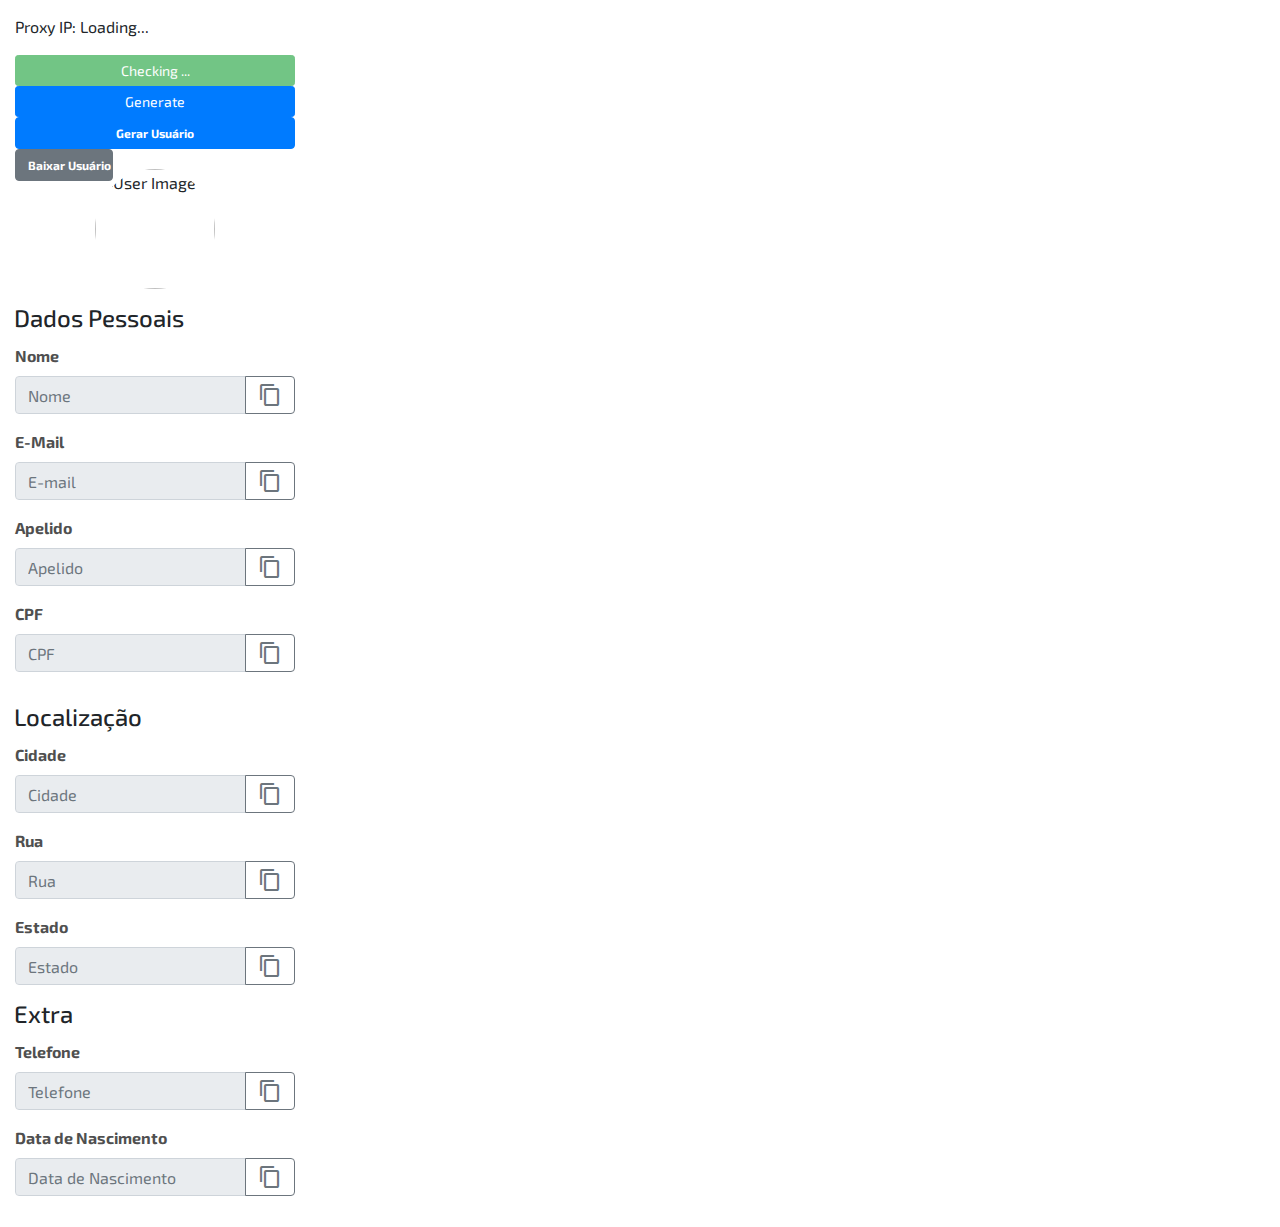
==== index.html @ 23555bde "First Commit" ====
<html>

<head>
  <meta http-equiv="Content-Type" content="text/html;charset=utf-8" />
  <title></title>
  <link rel="stylesheet" type="text/css" href="src/css/style.css" />
  <link href="https://fonts.googleapis.com/icon?family=Material+Icons" rel="stylesheet">
  <script type="text/javascript" src="src/js/jquery-3.5.1.min.js"></script>

  <link rel="stylesheet" href="src/css/bootstrap.min.css">
  <script src="src/js/bootstrap.min.js"></script>
  <script type="text/javascript" src="src/js/clipboard.min.js"></script>
  <script type="module" src="src/js/cpf.js"></script>
  <script type="module" src="src/js/get_data.js"></script>
  <script type="module" src="src/js/get_ip.js"></script>
  <script type="module" src="src/js/check_timesheet.js"></script>
</head>

<body>
  <div class="container">
    <input type="hidden" id="getIpBtn" name="getIpBtn" class="btn btn-primary" value="Get Ip Btn" />
    <p id="ipAddress">Proxy IP: Loading...</p>
    <p id="notification" style="color: red; display: none;">Proxy configuration is incorrect. Please check the settings.</p>
  </div>
  <div class="container">
    <button type="button" id="continueButton" name="continueButton" class="btn btn-success btn-sm btn-block disabled" disabled>Checking ... </button>
  </div>

  <div class="container">
    <button type="button" id="filterButton" name="filterButton" class="btn btn-primary btn-sm btn-block">Generate</button>
  </div>

  <div id="top-bar">
    <input type="button" id="genBtn" name="genBtn" class="btn btn-primary" value="Gerar Usuário" />
    <br>
    <input type="button" id="downUser" name="downUser" class="btn btn-secondary" value="Baixar Usuário" />
  </div>
  <div id="content" class="container">

    <div class="user-image">
      <dl>
        <figure>
          <img src="" alt="User Image" id="user_img" width="104" height="104">
        </figure>
      </dl>
    </div>

  
      <div class="msg-warning alert alert-warning">
        Copiado para área de transferência
      </div>


    <div class='header-section'>
      <h4>Dados Pessoais</h4>
    </div>

    <form id="dataForm" name="dataForm">
      <fieldset class="dataBox">
        <dt>
          <label for="name">Nome</label>
        </dt>
        <div class="input-group mb-3">
          <input type="text" class="form-control" placeholder="Nome" aria-label="Nome" aria-describedby="Nome" id="name"
            name="name" readonly>
          <div class="input-group-append">
            <button class="btn btn-outline-secondary" id="copy-btn" type="button" data-clipboard-target="#name"><i
                class="material-icons">content_copy</i></button>
          </div>
        </div>

        <dt>
          <label for="email">E-Mail</label>
        </dt>
        <div class="input-group mb-3">
          <input type="text" class="form-control" placeholder="E-mail" aria-label="E-Mail" aria-describedby="E-Mail"
            id="email" name="email" readonly>
          <div class="input-group-append">
            <button class="btn btn-outline-secondary" id="copy-btn" type="button" data-clipboard-target="#email"><i
                class="material-icons">content_copy</i></button>
          </div>
        </div>

        <dt>
          <label for="nickname">Apelido</label>
        </dt>
        <div class="input-group mb-3">
          <input type="text" class="form-control" placeholder="Apelido" aria-label="Apelido" aria-describedby="Apelido"
            id="nickname" name="nickname" readonly>
          <div class="input-group-append">
            <button class="btn btn-outline-secondary" id="copy-btn" type="button" data-clipboard-target="#nickname"><i
                class="material-icons">content_copy</i></button>
          </div>
        </div>

        <dt>
          <label for="cpf">CPF</label>
        </dt>
        <div class="input-group mb-3">
          <input type="text" class="form-control" placeholder="CPF" aria-label="CPF" aria-describedby="CPF" id="cpf"
            name="cpf" readonly>
          <div class="input-group-append">
            <button class="btn btn-outline-secondary" id="copy-btn" type="button" data-clipboard-target="#cpf"><i
                class="material-icons">content_copy</i></button>
          </div>
        </div>

  </div>
  </fieldset>

  <fieldset class="dataBox">
    <div class='header-section'>
      <h4>Localização</h4>
    </div>

    <dt>
      <label for="city">Cidade</label>
    </dt>
    <div class="input-group mb-3">
      <input type="text" class="form-control" placeholder="Cidade" aria-label="Cidade" aria-describedby="Cidade" id="city"
        name="city" readonly>
      <div class="input-group-append">
        <button class="btn btn-outline-secondary" id="copy-btn" type="button" data-clipboard-target="#city"><i
            class="material-icons">content_copy</i></button>
      </div>
    </div>

    <dt>
      <label for="street">Rua</label>
    </dt>
    <div class="input-group mb-3">
      <input type="text" class="form-control" placeholder="Rua" aria-label="Rua" aria-describedby="Rua" id="street"
        name="street" readonly>
      <div class="input-group-append">
        <button class="btn btn-outline-secondary" id="copy-btn" type="button" data-clipboard-target="#street"><i
            class="material-icons">content_copy</i></button>
      </div>
    </div>

    <dt>
      <label for="state">Estado</label>
    </dt>
    <div class="input-group mb-3">
      <input type="text" class="form-control" placeholder="Estado" aria-label="Estado" aria-describedby="Estado" id="state"
        name="state" readonly>
      <div class="input-group-append">
        <button class="btn btn-outline-secondary" id="copy-btn" type="button" data-clipboard-target="#state"><i
            class="material-icons">content_copy</i></button>
      </div>
    </div>


  </fieldset>


  <fieldset class="dataBox">
    <div class='header-section'>
      <h4>Extra</h4>
    </div>

    <dt>
      <label for="phone">Telefone</label>
    </dt>
    <div class="input-group mb-3">
      <input type="text" class="form-control" placeholder="Telefone" aria-label="Telefone" aria-describedby="Telefone" id="phone"
        name="phone" readonly>
      <div class="input-group-append">
        <button class="btn btn-outline-secondary" id="copy-btn" type="button" data-clipboard-target="#phone"><i
            class="material-icons">content_copy</i></button>
      </div>
    </div>

    <dt>
      <label for="dob">Data de Nascimento</label>
    </dt>
    <div class="input-group mb-3">
      <input type="text" class="form-control" placeholder="Data de Nascimento" aria-label="Data de Nascimento" aria-describedby="Data de Nascimento" id="dob"
        name="dob" readonly>
      <div class="input-group-append">
        <button class="btn btn-outline-secondary" id="copy-btn" type="button" data-clipboard-target="#dob"><i
            class="material-icons">content_copy</i></button>
      </div>
    </div>

  </fieldset>

  </form>
  </div>
</body>

</html>
---- src/css/style.css ----
@import url("https://fonts.googleapis.com/css2?family=Exo+2:wght@300;400&display=swap");

* {
  font-family: "Exo 2", sans-serif;
}

body {
  padding: 15px;
}

#top-bar {
  top: 0;
  left: 0;
  z-index: 999;
  width: 100%;
  height: 10px;
  background: #fff;
}

#content {
  margin-top: 42px;
}

label {
  cursor: default;
}

dt {
  color: #4f4f4f;
}

ul {
  list-style-type: none;
}

li {
  display: inline;
  margin-right: 29px;
  margin-left: 4px;
}

li.last {
  margin-right: 0px !important;
  margin-left: 0px !important;
}

li a {
  font-size: 22px;
  font-weight: bold;
  vertical-align: middle;
  color: #5080d8;
}

.header-section {
  font-size: 15px;
  margin: -1px;
  width: 100%;
  height: 30px;
  position: relative;
  margin-bottom: 10px;
}

.header-section span {
  padding: 15px 0px 15px 0px;
}

#genBtn {
  width: 100%;
  font-size: 12px;
  font-weight: bold;
}

 #downUser {
  width: 35%;
  font-size: 12px;
  font-weight: bold;
}

.icon {
  text-align: center;
}

.icon .material-icons {
  font-size: 48px;
}

.copy-btn {
  width: 10px;
}

::-webkit-scrollbar-track-piece {
  background-color: #fff;
  -webkit-border-radius: 0;
}

::-webkit-scrollbar {
  width: 6px;
  height: 6px;
}

::-webkit-scrollbar-thumb {
  height: 50px;
  background-color: #9f9f9f;
  -webkit-border-radius: 4px;
  outline: 2px solid #fff;
  outline-offset: -2px;
  border: 2px solid #fff;
}

.container {
  padding-right: 0px !important;
  padding-left: 0px !important;
}

.dataBox {
  width: 100%;
}

body {
  width: 310px;
}

.custom-md {
  padding-left: 2px !important;
  padding-right: 2px !important;
}

.msg-warning {
  position: fixed !important;
  top: 20px;
  text-align: center;
  white-space: nowrap;
  font-size: 0.9em;
  padding: 1px 6px;
  margin: 0 auto;
  display: none;
  opacity: 0.9;
  z-index: 999 !important;
}

.user-image {
  margin-top: 20px;
}

.user-image figure {
  display: flex;
  justify-content: center;
}

figure img {
  border-radius: 100px;
  height: 120px;
  width: 120px;
}
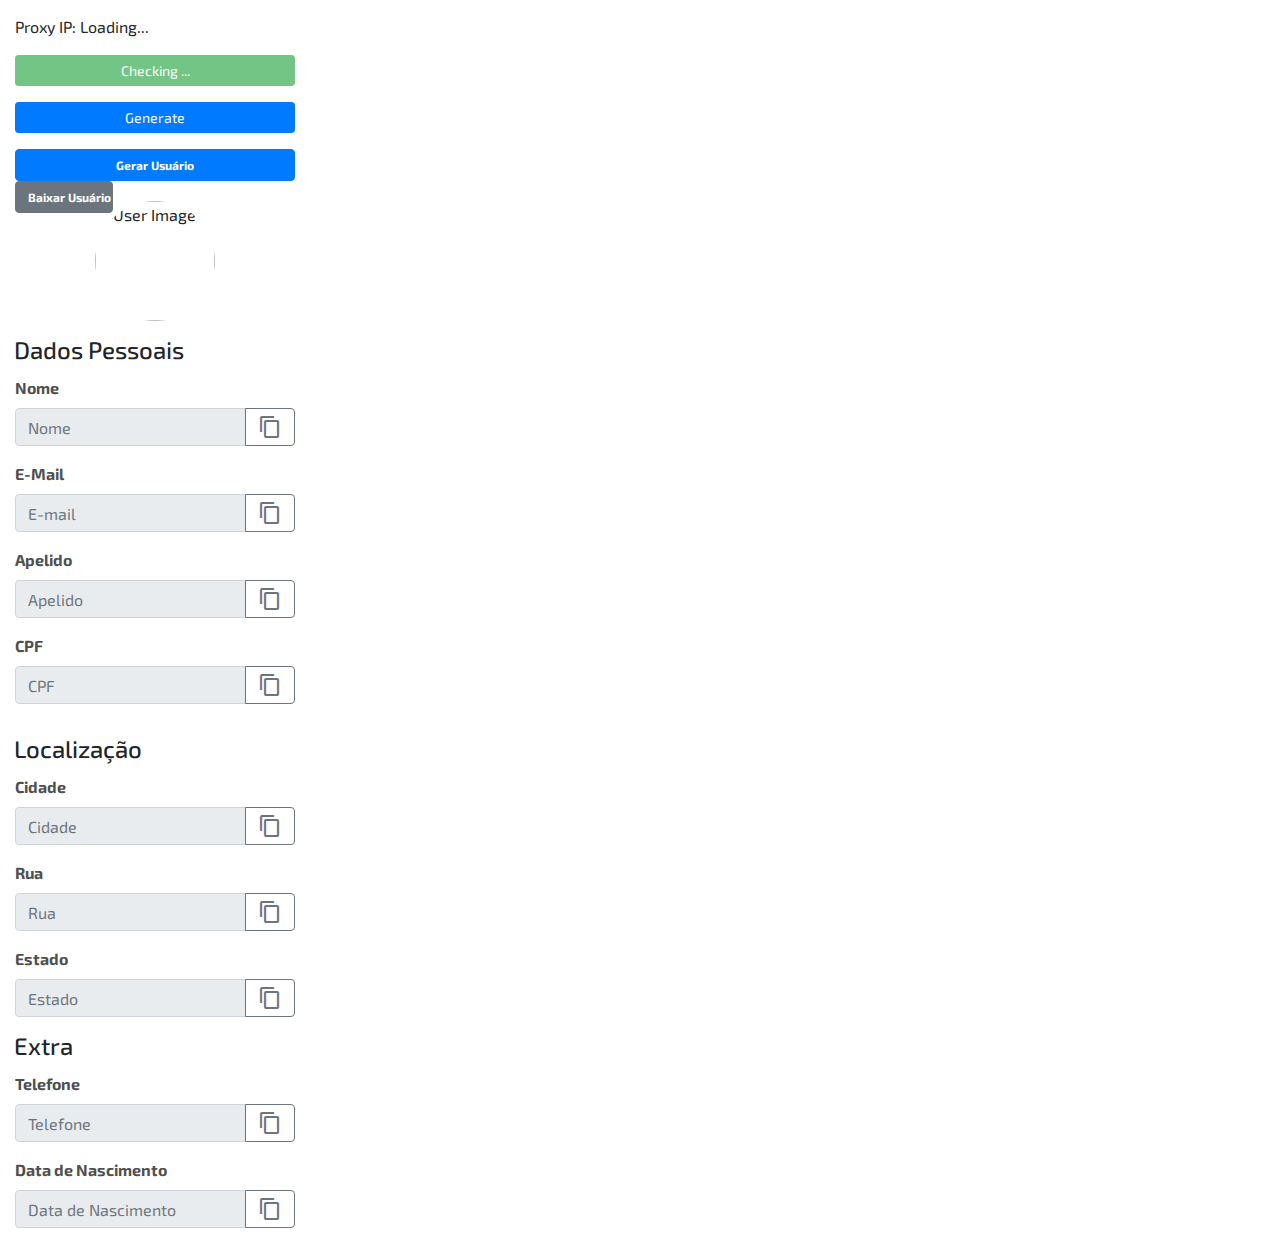
==== commit 6d1f4c69: "Show data in Table" ====
--- a/index.html
+++ b/index.html
@@ -22,12 +22,27 @@
     <p id="ipAddress">Proxy IP: Loading...</p>
     <p id="notification" style="color: red; display: none;">Proxy configuration is incorrect. Please check the settings.</p>
   </div>
-  <div class="container">
+  <div class="container mt-3">
     <button type="button" id="continueButton" name="continueButton" class="btn btn-success btn-sm btn-block disabled" disabled>Checking ... </button>
   </div>
 
-  <div class="container">
+  <div class="container mt-3">
     <button type="button" id="filterButton" name="filterButton" class="btn btn-primary btn-sm btn-block">Generate</button>
+  </div>
+
+  <div class="container mt-3">
+    <table class="table table-striped" id="dynamicTable" style="display: none;">
+      <thead>
+        <tr>
+          <th scope="col">#</th>
+          <th scope="col">Name</th>
+          <th scope="col">Time</th>
+          <th scope="col">Status</th>
+        </tr>
+      </thead>
+    </table>
+
+    <div id="dynamicTableJSON" style="display: none;"></div>
   </div>
 
   <div id="top-bar">
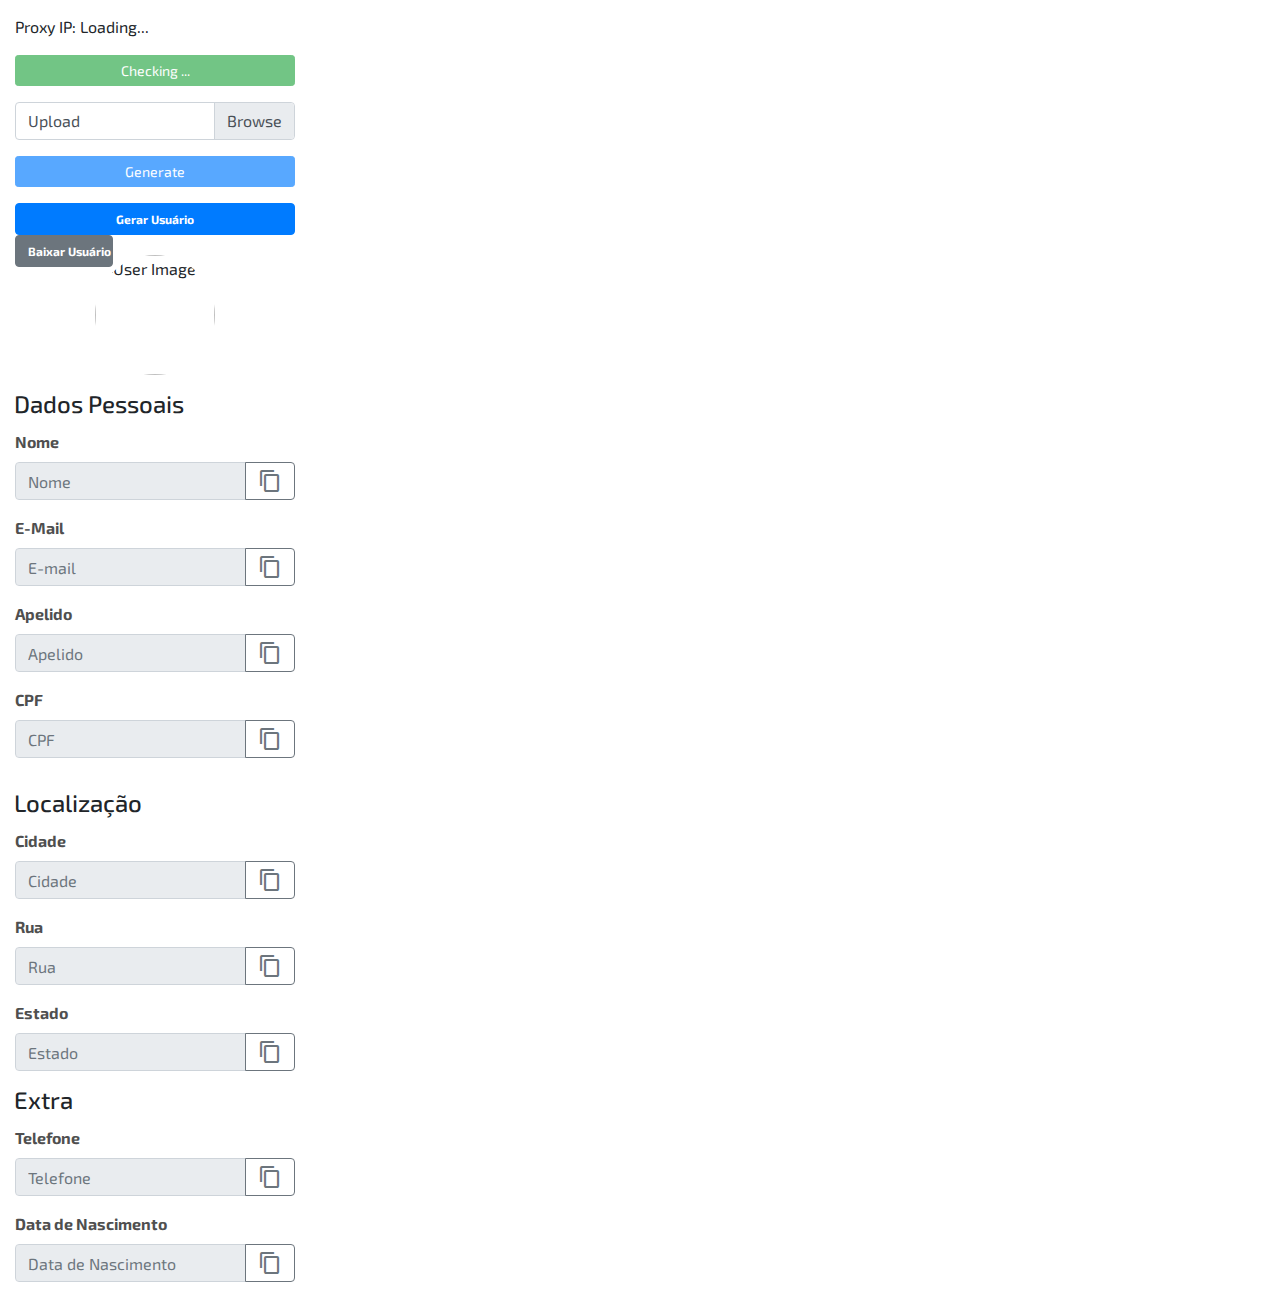
==== commit e38d61ad: "Get Back Data - Mock" ====
--- a/index.html
+++ b/index.html
@@ -26,23 +26,32 @@
     <button type="button" id="continueButton" name="continueButton" class="btn btn-success btn-sm btn-block disabled" disabled>Checking ... </button>
   </div>
 
-  <div class="container mt-3">
-    <button type="button" id="filterButton" name="filterButton" class="btn btn-primary btn-sm btn-block">Generate</button>
-  </div>
-
-  <div class="container mt-3">
-    <table class="table table-striped" id="dynamicTable" style="display: none;">
-      <thead>
-        <tr>
-          <th scope="col">#</th>
-          <th scope="col">Name</th>
-          <th scope="col">Time</th>
-          <th scope="col">Status</th>
-        </tr>
-      </thead>
-    </table>
-
-    <div id="dynamicTableJSON" style="display: none;"></div>
+  <div class="container" id="filterGroup">
+    <div class="container mt-3">
+      <div class="custom-file">
+        <input type="file" class="custom-file-input" id="jsonFileInput">
+        <label class="custom-file-label" for="jsonFileInput">Upload</label>
+      </div>
+    </div>
+
+    <div class="container mt-3">
+      <button type="button" id="filterButton" name="filterButton" class="btn btn-primary btn-sm btn-block" disabled>Generate</button>
+    </div>
+
+    <div class="container mt-3">
+      <table class="table table-striped" id="dynamicTable" style="display: none;">
+        <thead>
+          <tr>
+            <th scope="col">#</th>
+            <th scope="col">Name</th>
+            <th scope="col">Time</th>
+            <th scope="col">Status</th>
+          </tr>
+        </thead>
+      </table>
+
+      <div id="dynamicTableJSON" style="display: none;"></div>
+    </div>
   </div>
 
   <div id="top-bar">
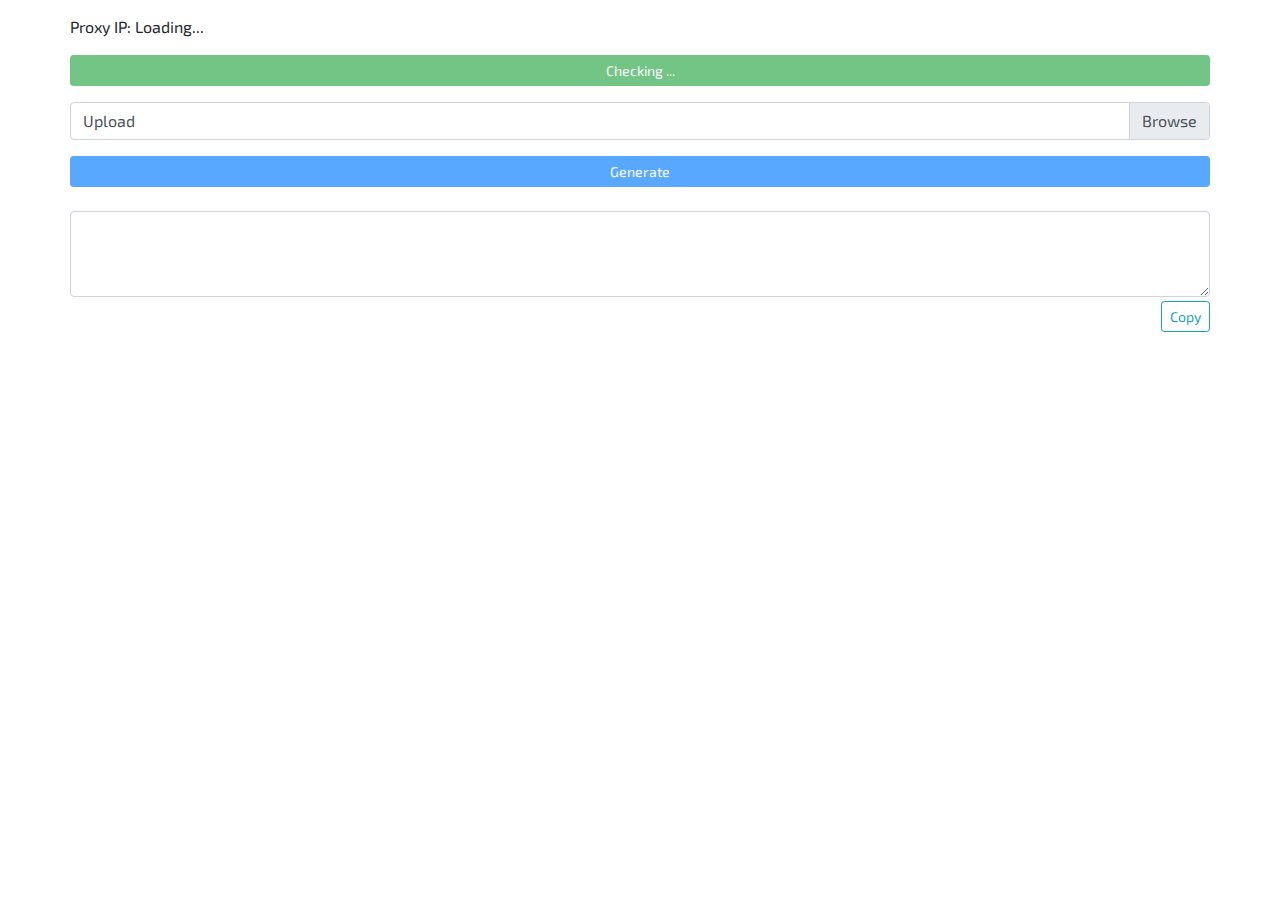
==== commit 4d2d8bbd: "Main Function: Check Time" ====
--- a/index.html
+++ b/index.html
@@ -1,5 +1,5 @@
 <html>
-
+<title>Time Sheet Checking</title>
 <head>
   <meta http-equiv="Content-Type" content="text/html;charset=utf-8" />
   <title></title>
@@ -10,8 +10,6 @@
   <link rel="stylesheet" href="src/css/bootstrap.min.css">
   <script src="src/js/bootstrap.min.js"></script>
   <script type="text/javascript" src="src/js/clipboard.min.js"></script>
-  <script type="module" src="src/js/cpf.js"></script>
-  <script type="module" src="src/js/get_data.js"></script>
   <script type="module" src="src/js/get_ip.js"></script>
   <script type="module" src="src/js/check_timesheet.js"></script>
 </head>
@@ -46,6 +44,7 @@
             <th scope="col">Name</th>
             <th scope="col">Time</th>
             <th scope="col">Status</th>
+            <th scope="col" class="text-danger font-weight-bold">Action</th>
           </tr>
         </thead>
       </table>
@@ -54,161 +53,18 @@
     </div>
   </div>
 
-  <div id="top-bar">
-    <input type="button" id="genBtn" name="genBtn" class="btn btn-primary" value="Gerar Usuário" />
-    <br>
-    <input type="button" id="downUser" name="downUser" class="btn btn-secondary" value="Baixar Usuário" />
+  <div class="container">
+    <div class="form-group mb-1">
+      <label for="textMessage"></label>
+      <textarea class="form-control" id="textMessage" rows="3"></textarea>
+    </div>
+    <div class="d-flex justify-content-end">
+      <div class="btn btn-outline-info btn-sm" id="copy-btn" data-clipboard-target="#textMessage">Copy</div>
+    </div>
   </div>
-  <div id="content" class="container">
 
-    <div class="user-image">
-      <dl>
-        <figure>
-          <img src="" alt="User Image" id="user_img" width="104" height="104">
-        </figure>
-      </dl>
-    </div>
-
-  
-      <div class="msg-warning alert alert-warning">
-        Copiado para área de transferência
-      </div>
-
-
-    <div class='header-section'>
-      <h4>Dados Pessoais</h4>
-    </div>
-
-    <form id="dataForm" name="dataForm">
-      <fieldset class="dataBox">
-        <dt>
-          <label for="name">Nome</label>
-        </dt>
-        <div class="input-group mb-3">
-          <input type="text" class="form-control" placeholder="Nome" aria-label="Nome" aria-describedby="Nome" id="name"
-            name="name" readonly>
-          <div class="input-group-append">
-            <button class="btn btn-outline-secondary" id="copy-btn" type="button" data-clipboard-target="#name"><i
-                class="material-icons">content_copy</i></button>
-          </div>
-        </div>
-
-        <dt>
-          <label for="email">E-Mail</label>
-        </dt>
-        <div class="input-group mb-3">
-          <input type="text" class="form-control" placeholder="E-mail" aria-label="E-Mail" aria-describedby="E-Mail"
-            id="email" name="email" readonly>
-          <div class="input-group-append">
-            <button class="btn btn-outline-secondary" id="copy-btn" type="button" data-clipboard-target="#email"><i
-                class="material-icons">content_copy</i></button>
-          </div>
-        </div>
-
-        <dt>
-          <label for="nickname">Apelido</label>
-        </dt>
-        <div class="input-group mb-3">
-          <input type="text" class="form-control" placeholder="Apelido" aria-label="Apelido" aria-describedby="Apelido"
-            id="nickname" name="nickname" readonly>
-          <div class="input-group-append">
-            <button class="btn btn-outline-secondary" id="copy-btn" type="button" data-clipboard-target="#nickname"><i
-                class="material-icons">content_copy</i></button>
-          </div>
-        </div>
-
-        <dt>
-          <label for="cpf">CPF</label>
-        </dt>
-        <div class="input-group mb-3">
-          <input type="text" class="form-control" placeholder="CPF" aria-label="CPF" aria-describedby="CPF" id="cpf"
-            name="cpf" readonly>
-          <div class="input-group-append">
-            <button class="btn btn-outline-secondary" id="copy-btn" type="button" data-clipboard-target="#cpf"><i
-                class="material-icons">content_copy</i></button>
-          </div>
-        </div>
-
-  </div>
-  </fieldset>
-
-  <fieldset class="dataBox">
-    <div class='header-section'>
-      <h4>Localização</h4>
-    </div>
-
-    <dt>
-      <label for="city">Cidade</label>
-    </dt>
-    <div class="input-group mb-3">
-      <input type="text" class="form-control" placeholder="Cidade" aria-label="Cidade" aria-describedby="Cidade" id="city"
-        name="city" readonly>
-      <div class="input-group-append">
-        <button class="btn btn-outline-secondary" id="copy-btn" type="button" data-clipboard-target="#city"><i
-            class="material-icons">content_copy</i></button>
-      </div>
-    </div>
-
-    <dt>
-      <label for="street">Rua</label>
-    </dt>
-    <div class="input-group mb-3">
-      <input type="text" class="form-control" placeholder="Rua" aria-label="Rua" aria-describedby="Rua" id="street"
-        name="street" readonly>
-      <div class="input-group-append">
-        <button class="btn btn-outline-secondary" id="copy-btn" type="button" data-clipboard-target="#street"><i
-            class="material-icons">content_copy</i></button>
-      </div>
-    </div>
-
-    <dt>
-      <label for="state">Estado</label>
-    </dt>
-    <div class="input-group mb-3">
-      <input type="text" class="form-control" placeholder="Estado" aria-label="Estado" aria-describedby="Estado" id="state"
-        name="state" readonly>
-      <div class="input-group-append">
-        <button class="btn btn-outline-secondary" id="copy-btn" type="button" data-clipboard-target="#state"><i
-            class="material-icons">content_copy</i></button>
-      </div>
-    </div>
-
-
-  </fieldset>
-
-
-  <fieldset class="dataBox">
-    <div class='header-section'>
-      <h4>Extra</h4>
-    </div>
-
-    <dt>
-      <label for="phone">Telefone</label>
-    </dt>
-    <div class="input-group mb-3">
-      <input type="text" class="form-control" placeholder="Telefone" aria-label="Telefone" aria-describedby="Telefone" id="phone"
-        name="phone" readonly>
-      <div class="input-group-append">
-        <button class="btn btn-outline-secondary" id="copy-btn" type="button" data-clipboard-target="#phone"><i
-            class="material-icons">content_copy</i></button>
-      </div>
-    </div>
-
-    <dt>
-      <label for="dob">Data de Nascimento</label>
-    </dt>
-    <div class="input-group mb-3">
-      <input type="text" class="form-control" placeholder="Data de Nascimento" aria-label="Data de Nascimento" aria-describedby="Data de Nascimento" id="dob"
-        name="dob" readonly>
-      <div class="input-group-append">
-        <button class="btn btn-outline-secondary" id="copy-btn" type="button" data-clipboard-target="#dob"><i
-            class="material-icons">content_copy</i></button>
-      </div>
-    </div>
-
-  </fieldset>
-
-  </form>
+  <div class="msg-success alert alert-success">
+    Copied successfully 🤣🤣🤣 
   </div>
 </body>
 
--- a/src/css/style.css
+++ b/src/css/style.css
@@ -117,7 +117,7 @@
 }
 
 body {
-  width: 310px;
+  min-width: 650px;
 }
 
 .custom-md {
@@ -125,9 +125,10 @@
   padding-right: 2px !important;
 }
 
-.msg-warning {
+.msg-success {
   position: fixed !important;
   top: 20px;
+  right: 10px;
   text-align: center;
   white-space: nowrap;
   font-size: 0.9em;
